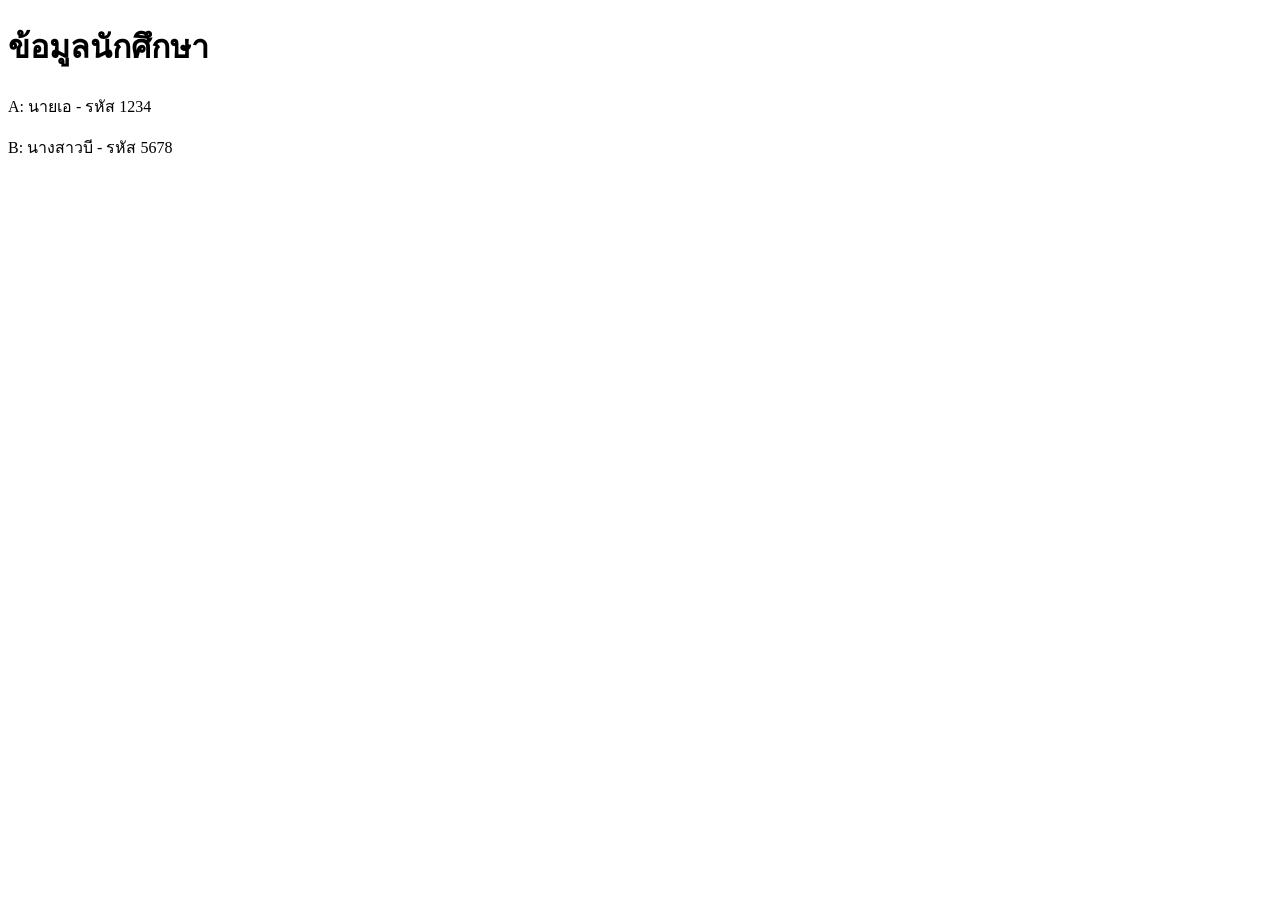
==== index.html @ 6b0521dd "เพิ่ม index.html แสดงรหัส 4 ตัวท้ายและชื่อ A, B" ====
<!DOCTYPE html>
<html lang="th">
<head>
  <meta charset="UTF-8" />
  <title>ข้อมูล A & B</title>
</head>
<body>
  <h1>ข้อมูลนักศึกษา</h1>
  <p>A: นายเอ - รหัส 1234</p>
  <p>B: นางสาวบี - รหัส 5678</p>
</body>
</html>
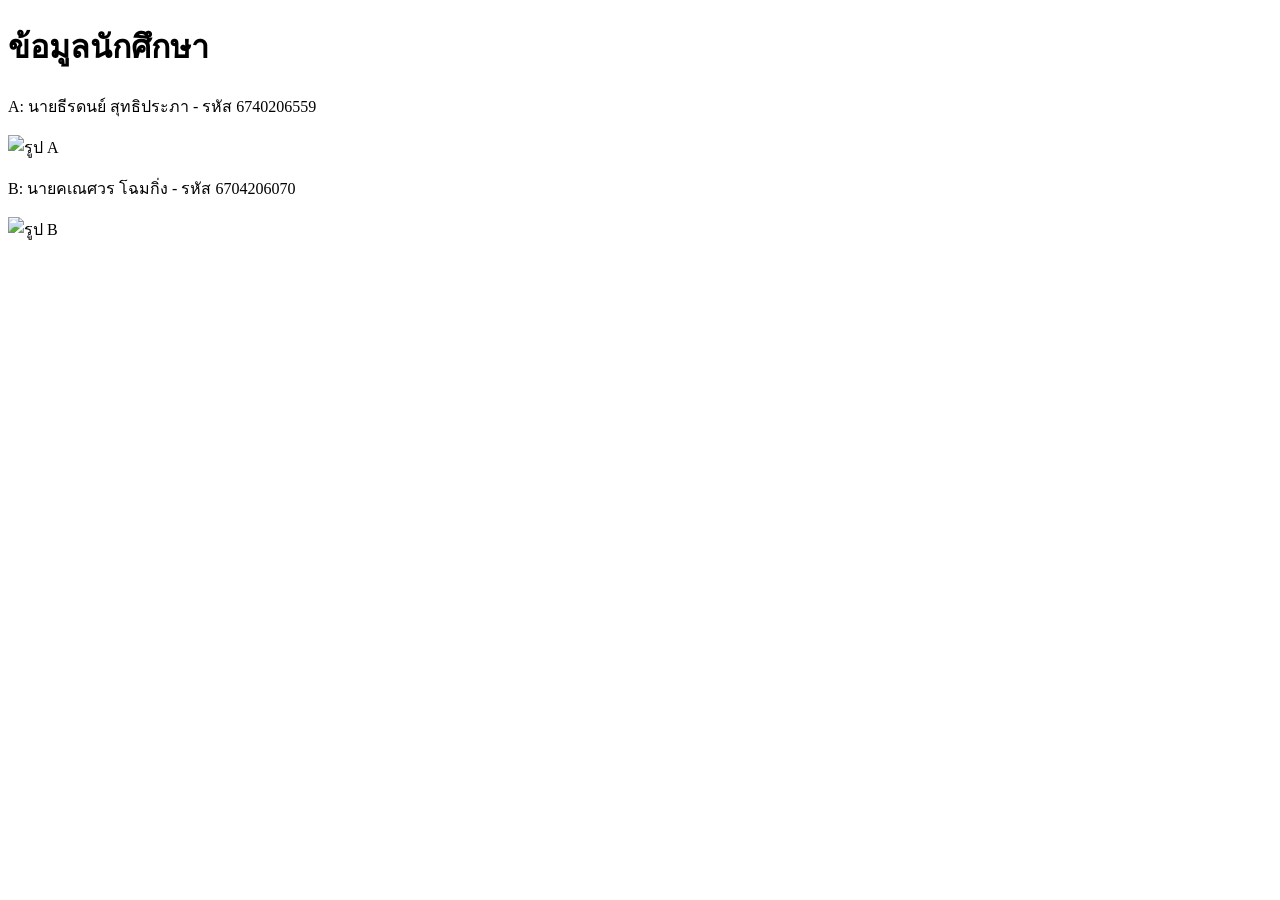
==== commit 219fea70: "เพิ่มไฟล์ข้อมูล B และแก้ไข index.html ให้ลิงก์ไปหา b_info.html" ====
--- a/index.html
+++ b/index.html
@@ -6,7 +6,9 @@
 </head>
 <body>
   <h1>ข้อมูลนักศึกษา</h1>
-  <p>A: นายเอ - รหัส 1234</p>
-  <p>B: นางสาวบี - รหัส 5678</p>
+  <p>A: นายธีรดนย์ สุทธิประภา - รหัส 6740206559</p>
+  <img src="159133270_187533356477622_3113326641969325986_n.jpg" alt="รูป A" width="200">
+  <p>B: นายคเณศวร โฉมกิ่ง - รหัส 6704206070</p>
+  <img src="407946569_1514800959377061_8889218297667331052_n.jpg" alt="รูป B" width="200">
 </body>
 </html>
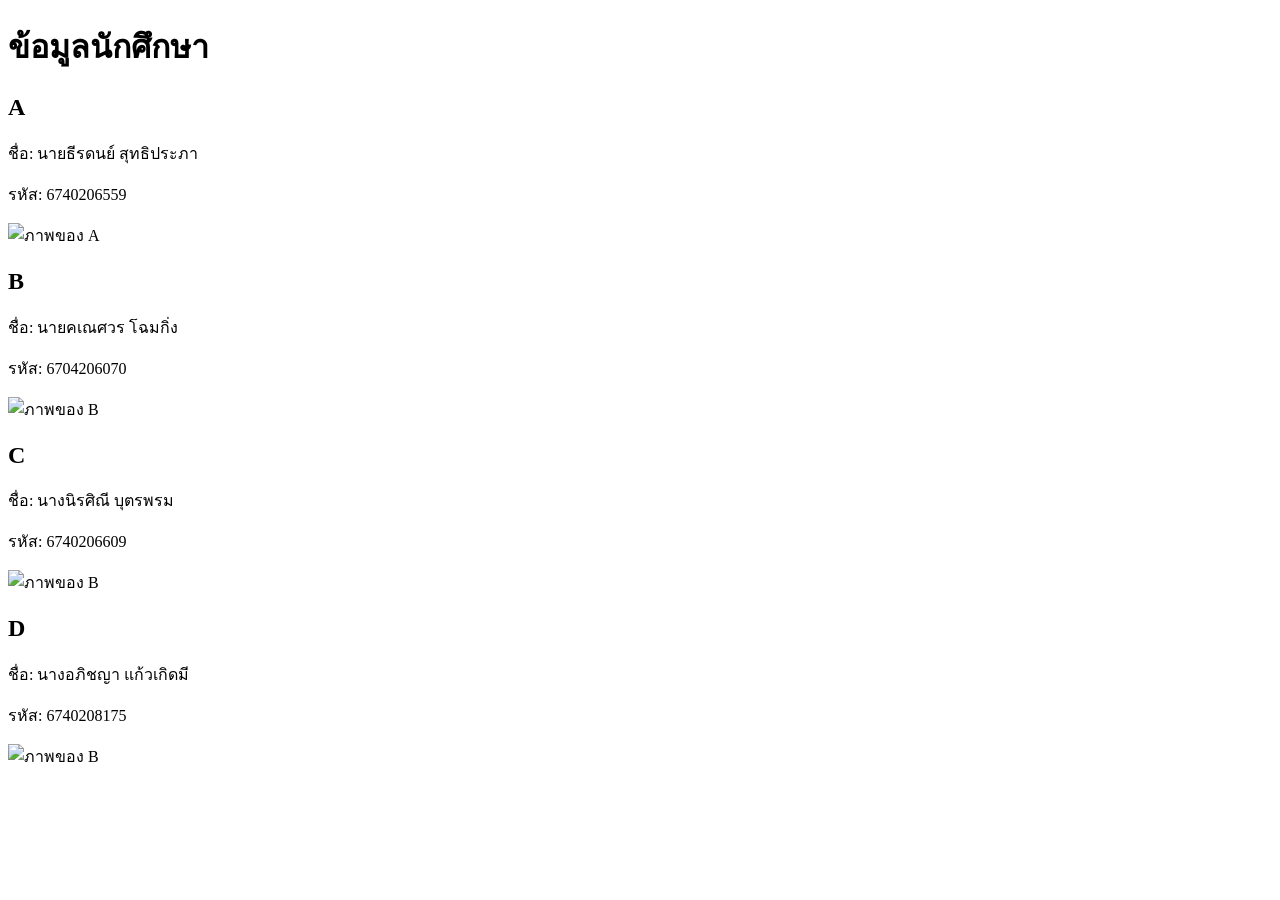
==== commit b67d23fd: "name" ====
--- a/index.html
+++ b/index.html
@@ -2,13 +2,37 @@
 <html lang="th">
 <head>
   <meta charset="UTF-8" />
-  <title>ข้อมูล A & B</title>
+  <title>ข้อมูล A & B (รหัสเต็ม + รูปภาพ)</title>
 </head>
 <body>
   <h1>ข้อมูลนักศึกษา</h1>
-  <p>A: นายธีรดนย์ สุทธิประภา - รหัส 6740206559</p>
-  <img src="159133270_187533356477622_3113326641969325986_n.jpg" alt="รูป A" width="200">
-  <p>B: นายคเณศวร โฉมกิ่ง - รหัส 6704206070</p>
-  <img src="407946569_1514800959377061_8889218297667331052_n.jpg" alt="รูป B" width="200">
+
+  <div>
+    <h2>A</h2>
+    <p>ชื่อ: นายธีรดนย์ สุทธิประภา</p>
+    <p>รหัส: 6740206559</p>
+    <img src="https://images.unsplash.com/photo-1568602471122-7832951cc4c5?w=600&auto=format&fit=crop&q=60&ixlib=rb-4.1.0&ixid=M3wxMjA3fDB8MHxzZWFyY2h8Mnx8bWFufGVufDB8fDB8fHww" alt="ภาพของ A" width="200">
+  </div>
+
+  <div>
+    <h2>B</h2>
+    <p>ชื่อ: นายคเณศวร โฉมกิ่ง</p>
+    <p>รหัส: 6704206070</p>
+    <img src="https://plus.unsplash.com/premium_photo-1689977968861-9c91dbb16049?w=600&auto=format&fit=crop&q=60&ixlib=rb-4.1.0&ixid=M3wxMjA3fDB8MHxzZWFyY2h8NXx8bWFufGVufDB8fDB8fHww" alt="ภาพของ B" width="200">
+  </div>
+
+  <div>
+    <h2>C</h2>
+    <p>ชื่อ: นางนิรศิณี บุตรพรม</p>
+    <p>รหัส:  6740206609 </p>
+    <img src="https://images.unsplash.com/photo-1438761681033-6461ffad8d80?w=600&auto=format&fit=crop&q=60&ixlib=rb-4.1.0&ixid=M3wxMjA3fDB8MHxzZWFyY2h8Mnx8cGVyc29ufGVufDB8fDB8fHww" alt="ภาพของ B" width="200">
+  </div>
+
+  <div>
+    <h2>D</h2>
+    <p>ชื่อ: นางอภิชญา แก้วเกิดมี</p>
+    <p>รหัส: 6740208175</p>
+    <img src="https://images.unsplash.com/photo-1445053023192-8d45cb66099d?w=600&auto=format&fit=crop&q=60&ixlib=rb-4.1.0&ixid=M3wxMjA3fDB8MHxzZWFyY2h8OHx8cGVyc29ufGVufDB8fDB8fHww" alt="ภาพของ B" width="200">
+  </div>
 </body>
 </html>
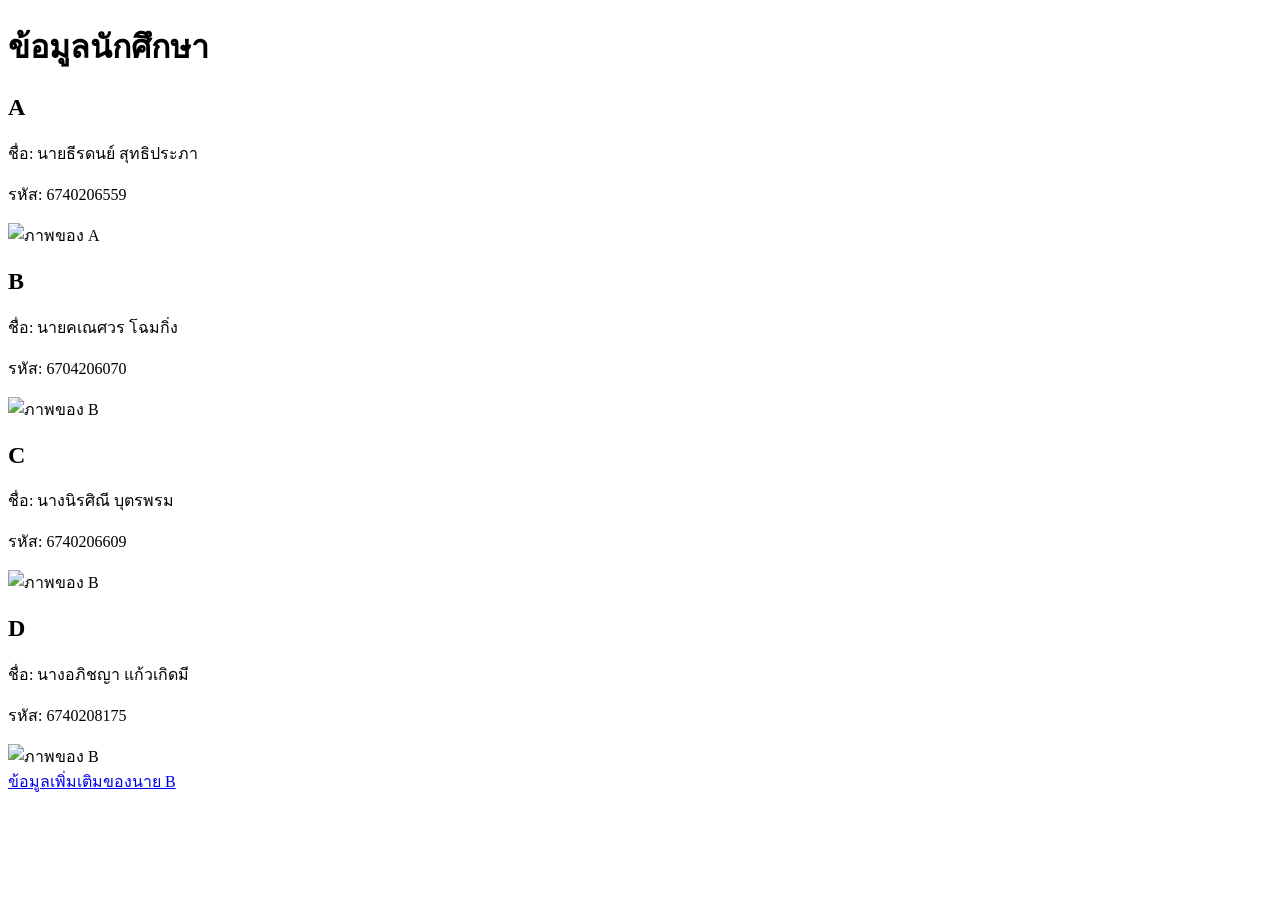
==== commit 3c620958: "บนทกการแกไขกอน pull" ====
--- a/index.html
+++ b/index.html
@@ -34,5 +34,7 @@
     <p>รหัส: 6740208175</p>
     <img src="https://images.unsplash.com/photo-1445053023192-8d45cb66099d?w=600&auto=format&fit=crop&q=60&ixlib=rb-4.1.0&ixid=M3wxMjA3fDB8MHxzZWFyY2h8OHx8cGVyc29ufGVufDB8fDB8fHww" alt="ภาพของ B" width="200">
   </div>
+
+  <a href="fullname.html">ข้อมูลเพิ่มเติมของนาย B</a>
 </body>
 </html>
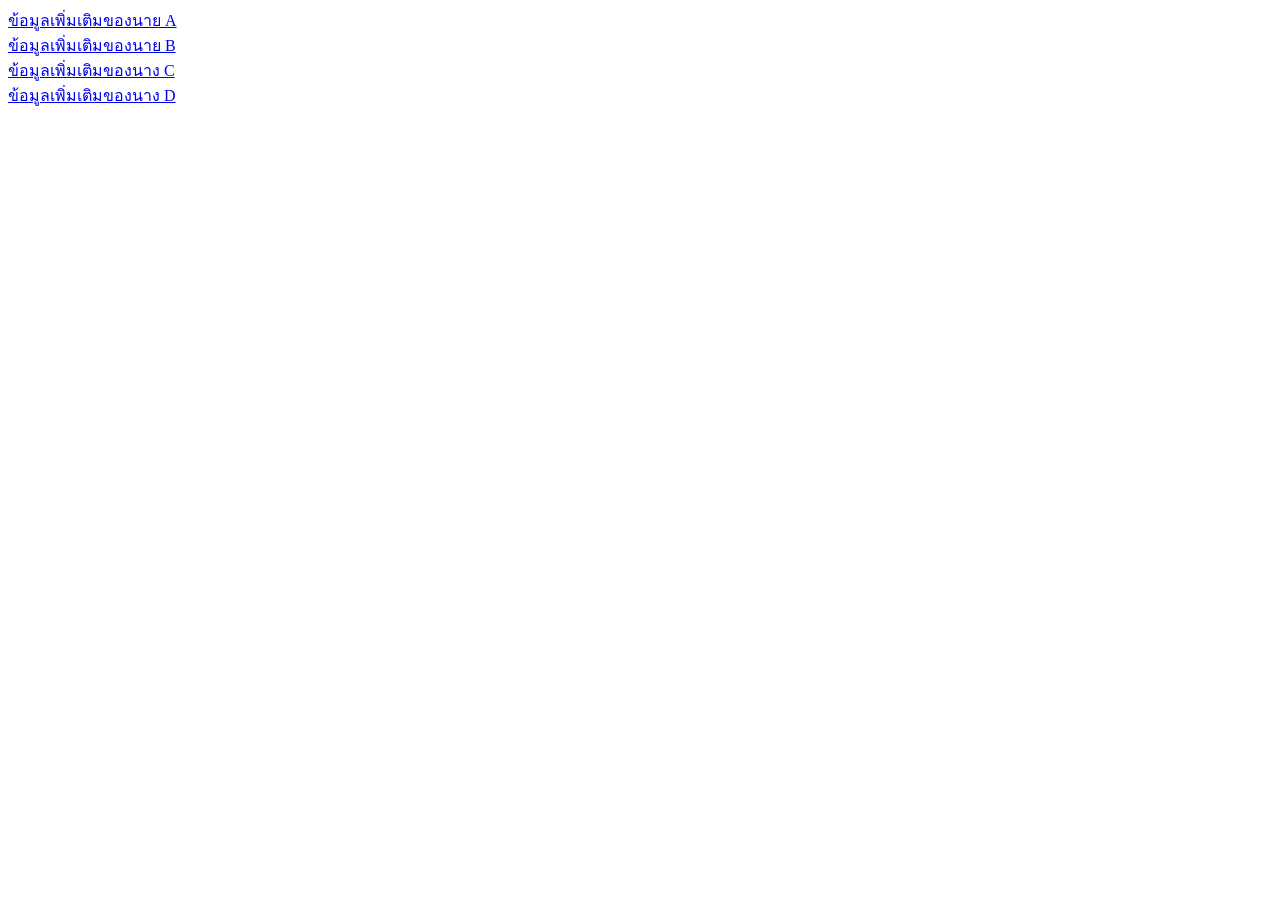
==== commit 78ac1d5d: "Nmae total" ====
--- a/index.html
+++ b/index.html
@@ -1,40 +1,14 @@
 <!DOCTYPE html>
-<html lang="th">
+<html lang="en">
 <head>
-  <meta charset="UTF-8" />
-  <title>ข้อมูล A & B (รหัสเต็ม + รูปภาพ)</title>
+  <meta charset="UTF-8">
+  <meta name="viewport" content="width=device-width, initial-scale=1.0">
+  <title>Document</title>
 </head>
 <body>
-  <h1>ข้อมูลนักศึกษา</h1>
-
-  <div>
-    <h2>A</h2>
-    <p>ชื่อ: นายธีรดนย์ สุทธิประภา</p>
-    <p>รหัส: 6740206559</p>
-    <img src="https://images.unsplash.com/photo-1568602471122-7832951cc4c5?w=600&auto=format&fit=crop&q=60&ixlib=rb-4.1.0&ixid=M3wxMjA3fDB8MHxzZWFyY2h8Mnx8bWFufGVufDB8fDB8fHww" alt="ภาพของ A" width="200">
-  </div>
-
-  <div>
-    <h2>B</h2>
-    <p>ชื่อ: นายคเณศวร โฉมกิ่ง</p>
-    <p>รหัส: 6704206070</p>
-    <img src="https://plus.unsplash.com/premium_photo-1689977968861-9c91dbb16049?w=600&auto=format&fit=crop&q=60&ixlib=rb-4.1.0&ixid=M3wxMjA3fDB8MHxzZWFyY2h8NXx8bWFufGVufDB8fDB8fHww" alt="ภาพของ B" width="200">
-  </div>
-
-  <div>
-    <h2>C</h2>
-    <p>ชื่อ: นางนิรศิณี บุตรพรม</p>
-    <p>รหัส:  6740206609 </p>
-    <img src="https://images.unsplash.com/photo-1438761681033-6461ffad8d80?w=600&auto=format&fit=crop&q=60&ixlib=rb-4.1.0&ixid=M3wxMjA3fDB8MHxzZWFyY2h8Mnx8cGVyc29ufGVufDB8fDB8fHww" alt="ภาพของ B" width="200">
-  </div>
-
-  <div>
-    <h2>D</h2>
-    <p>ชื่อ: นางอภิชญา แก้วเกิดมี</p>
-    <p>รหัส: 6740208175</p>
-    <img src="https://images.unsplash.com/photo-1445053023192-8d45cb66099d?w=600&auto=format&fit=crop&q=60&ixlib=rb-4.1.0&ixid=M3wxMjA3fDB8MHxzZWFyY2h8OHx8cGVyc29ufGVufDB8fDB8fHww" alt="ภาพของ B" width="200">
-  </div>
-
-  <a href="fullname.html">ข้อมูลเพิ่มเติมของนาย B</a>
+  <a href="Nmae A.html">ข้อมูลเพิ่มเติมของนาย A</a><br>
+  <a href="Name B.html">ข้อมูลเพิ่มเติมของนาย B</a><br>
+  <a href="Name C.html">ข้อมูลเพิ่มเติมของนาง C</a><br>
+  <a href="Name D.html">ข้อมูลเพิ่มเติมของนาง D</a><br>
 </body>
-</html>
+</html>
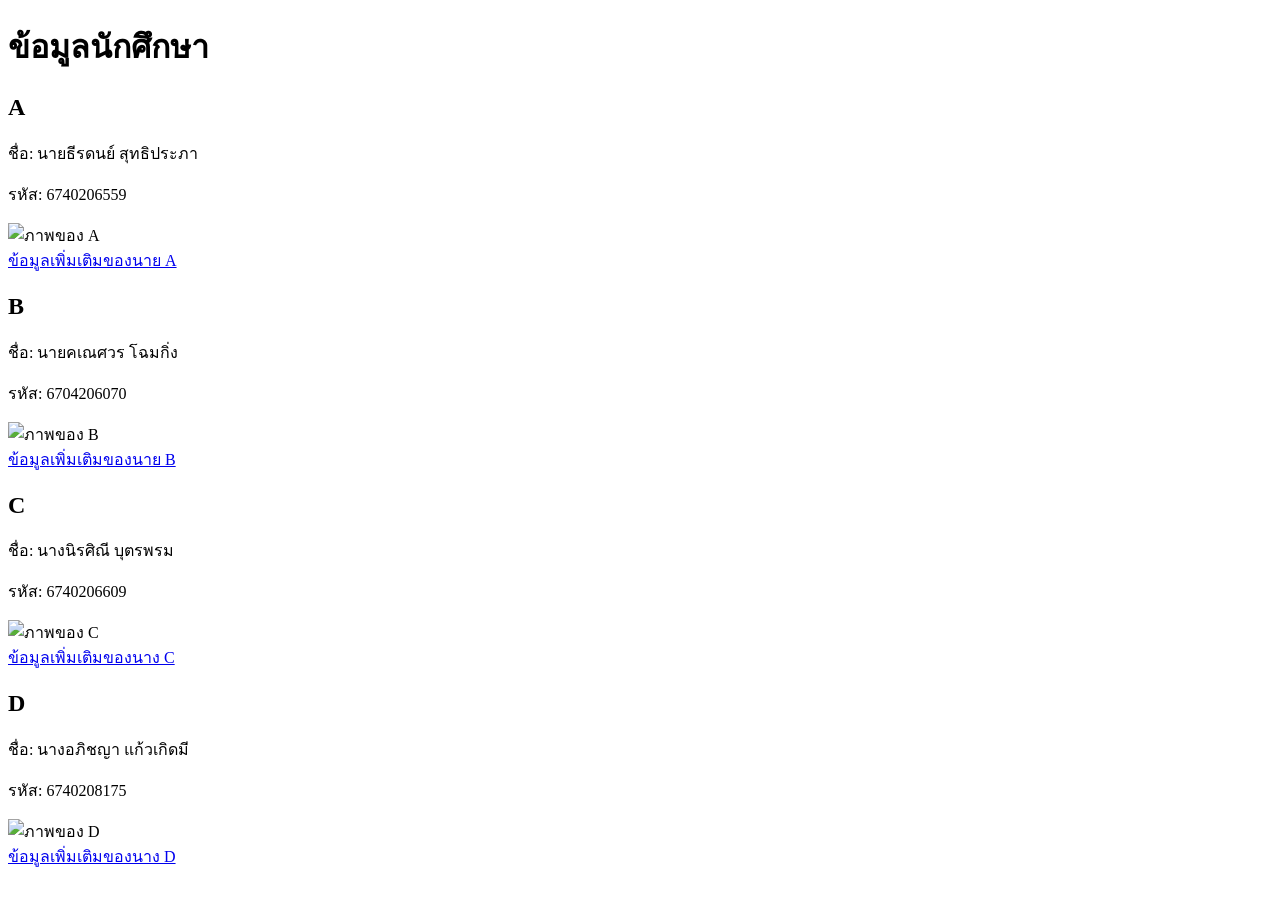
==== commit cf5c8948: "แก้ conflict รวมข้อมูลนักศึกษากับลิงก์เพิ่มเติมเรียบร้อย" ====
--- a/index.html
+++ b/index.html
@@ -3,12 +3,41 @@
 <head>
   <meta charset="UTF-8">
   <meta name="viewport" content="width=device-width, initial-scale=1.0">
-  <title>Document</title>
+  <title>ข้อมูล A & B (รหัสเต็ม + รูปภาพ)</title>
 </head>
 <body>
-  <a href="Nmae A.html">ข้อมูลเพิ่มเติมของนาย A</a><br>
-  <a href="Name B.html">ข้อมูลเพิ่มเติมของนาย B</a><br>
-  <a href="Name C.html">ข้อมูลเพิ่มเติมของนาง C</a><br>
-  <a href="Name D.html">ข้อมูลเพิ่มเติมของนาง D</a><br>
+  <h1>ข้อมูลนักศึกษา</h1>
+
+  <div>
+    <h2>A</h2>
+    <p>ชื่อ: นายธีรดนย์ สุทธิประภา</p>
+    <p>รหัส: 6740206559</p>
+    <img src="https://images.unsplash.com/photo-1568602471122-7832951cc4c5?w=600&auto=format&fit=crop&q=60&ixlib=rb-4.1.0&ixid=M3wxMjA3fDB8MHxzZWFyY2h8Mnx8bWFufGVufDB8fDB8fHww" alt="ภาพของ A" width="200"><br>
+    <a href="Name A.html">ข้อมูลเพิ่มเติมของนาย A</a>
+  </div>
+
+  <div>
+    <h2>B</h2>
+    <p>ชื่อ: นายคเณศวร โฉมกิ่ง</p>
+    <p>รหัส: 6704206070</p>
+    <img src="https://plus.unsplash.com/premium_photo-1689977968861-9c91dbb16049?w=600&auto=format&fit=crop&q=60&ixlib=rb-4.1.0&ixid=M3wxMjA3fDB8MHxzZWFyY2h8NXx8bWFufGVufDB8fDB8fHww" alt="ภาพของ B" width="200"><br>
+    <a href="Name B.html">ข้อมูลเพิ่มเติมของนาย B</a>
+  </div>
+
+  <div>
+    <h2>C</h2>
+    <p>ชื่อ: นางนิรศิณี บุตรพรม</p>
+    <p>รหัส: 6740206609</p>
+    <img src="https://images.unsplash.com/photo-1438761681033-6461ffad8d80?w=600&auto=format&fit=crop&q=60&ixlib=rb-4.1.0&ixid=M3wxMjA3fDB8MHxzZWFyY2h8Mnx8cGVyc29ufGVufDB8fDB8fHww" alt="ภาพของ C" width="200"><br>
+    <a href="Name C.html">ข้อมูลเพิ่มเติมของนาง C</a>
+  </div>
+
+  <div>
+    <h2>D</h2>
+    <p>ชื่อ: นางอภิชญา แก้วเกิดมี</p>
+    <p>รหัส: 6740208175</p>
+    <img src="https://images.unsplash.com/photo-1445053023192-8d45cb66099d?w=600&auto=format&fit=crop&q=60&ixlib=rb-4.1.0&ixid=M3wxMjA3fDB8MHxzZWFyY2h8OHx8cGVyc29ufGVufDB8fDB8fHww" alt="ภาพของ D" width="200"><br>
+    <a href="Name D.html">ข้อมูลเพิ่มเติมของนาง D</a>
+  </div>
 </body>
-</html>+</html>
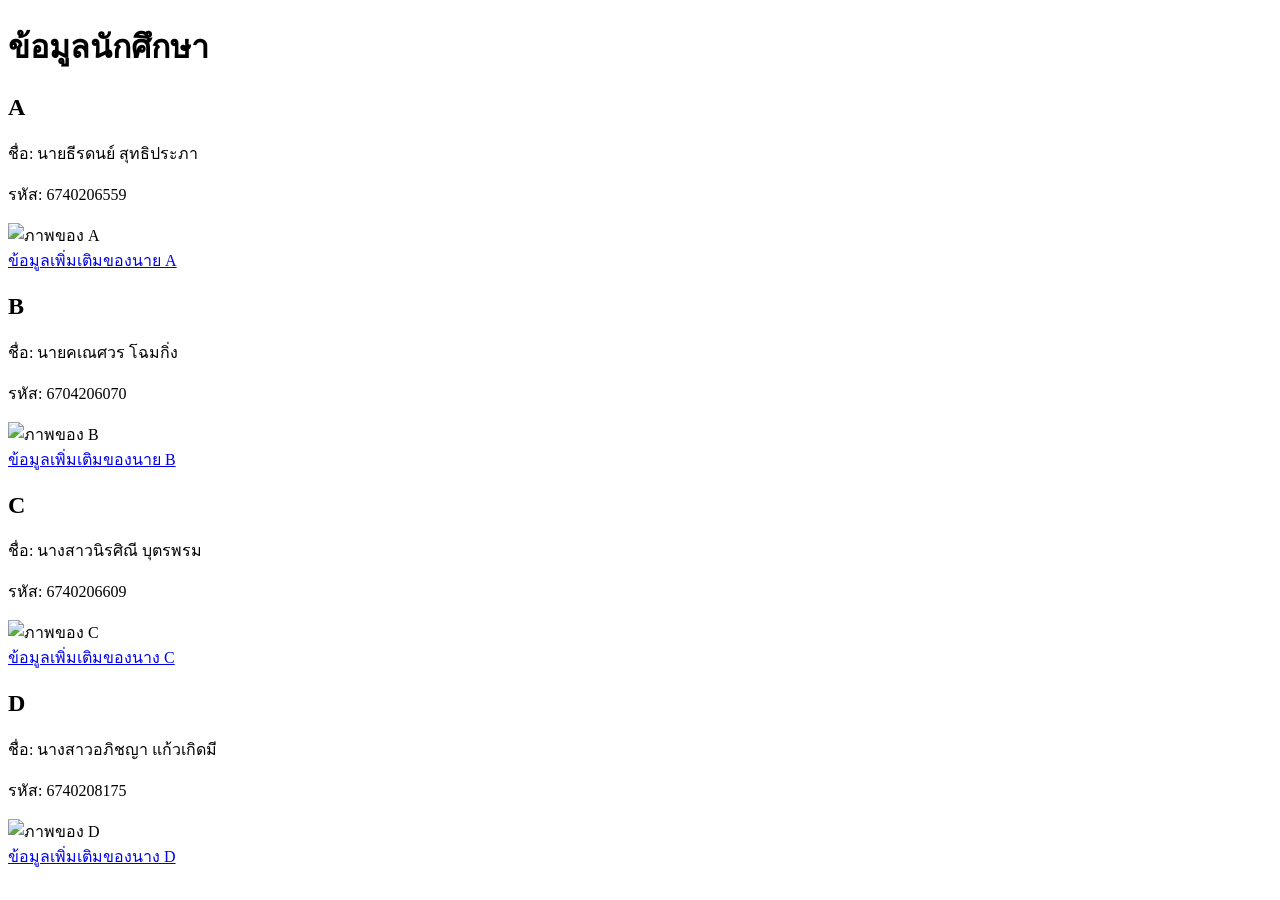
==== commit 1b1423fd: "Update index.html" ====
--- a/index.html
+++ b/index.html
@@ -26,7 +26,7 @@
 
   <div>
     <h2>C</h2>
-    <p>ชื่อ: นางนิรศิณี บุตรพรม</p>
+    <p>ชื่อ: นางสาวนิรศิณี บุตรพรม</p>
     <p>รหัส: 6740206609</p>
     <img src="https://images.unsplash.com/photo-1438761681033-6461ffad8d80?w=600&auto=format&fit=crop&q=60&ixlib=rb-4.1.0&ixid=M3wxMjA3fDB8MHxzZWFyY2h8Mnx8cGVyc29ufGVufDB8fDB8fHww" alt="ภาพของ C" width="200"><br>
     <a href="Name C.html">ข้อมูลเพิ่มเติมของนาง C</a>
@@ -34,7 +34,7 @@
 
   <div>
     <h2>D</h2>
-    <p>ชื่อ: นางอภิชญา แก้วเกิดมี</p>
+    <p>ชื่อ: นางสาวอภิชญา แก้วเกิดมี</p>
     <p>รหัส: 6740208175</p>
     <img src="https://images.unsplash.com/photo-1445053023192-8d45cb66099d?w=600&auto=format&fit=crop&q=60&ixlib=rb-4.1.0&ixid=M3wxMjA3fDB8MHxzZWFyY2h8OHx8cGVyc29ufGVufDB8fDB8fHww" alt="ภาพของ D" width="200"><br>
     <a href="Name D.html">ข้อมูลเพิ่มเติมของนาง D</a>
